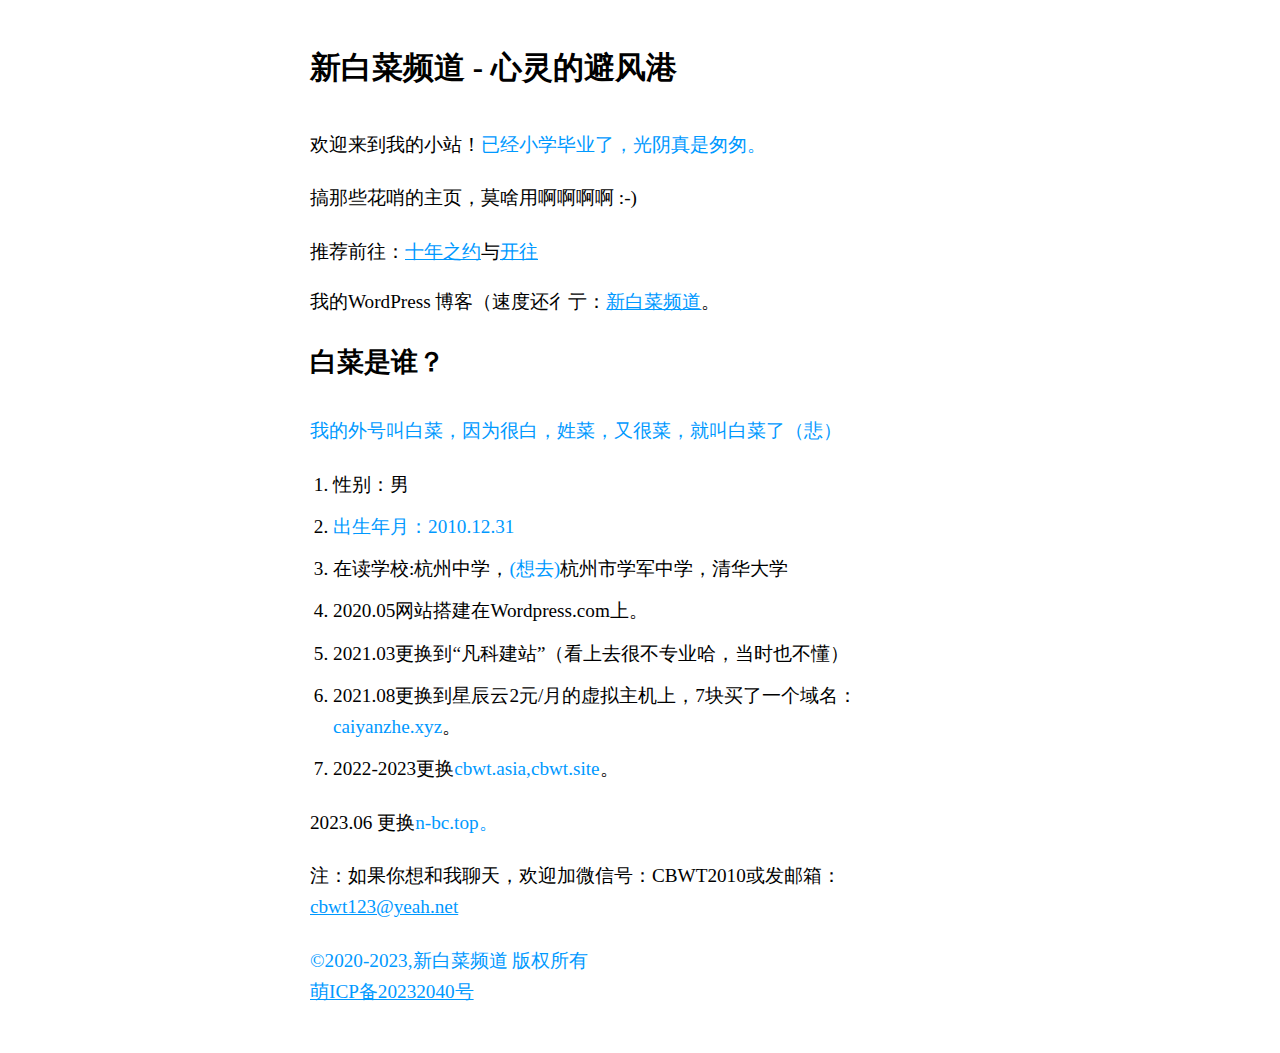
==== index.html @ fda5116e "Update index.html" ====
<!DOCTYPE html>
<!-- saved from url=(0018)https://n-bc.com/ -->
<html mip="" class="mip-i-android-scroll"><head><meta http-equiv="Content-Type" content="text/html; charset=UTF-8">
		
		<meta name="viewport" content="width=device-width,minimum-scale=1,initial-scale=1">
	   	<link rel="canonical" href="https://n-bc.com/">
		<title>新白菜频道 - 心灵的避风港</title>
		<meta name="description" content="新白菜频道创立于2020年5月，主要分享一些日常生活与对算法编程题的理解。">
		
		<style mip-custom="">
			body { margin:auto; padding:1.2em; font-size:1.2em; line-height:1.6; max-width:660px; }
			h1 {font-size:1.6em; margin-bottom: 1.2em;}
			h2 {font-size:1.4em; margin-bottom: 1.2em;}
			ol{padding-left: 1.2em; margin-bottom: 1.2em;}
			p{margin-bottom: 1.2em;}
			li{margin-bottom: 0.6em;}
			.red { color: #0099FF;}
			a, .green { color: #0099FF;}
		</style>
	</head>
	<body mip-ready="" class="mip-i-android-scroll"><mip-fixed type="top" class="mip-shell-header-wrapper mip-element" mipdata-fixedidx="Fixed0" style="display: none; z-index: 10000;"><div class="mip-shell-header transition" style="background-color: rgb(255, 255, 255);"><a href="javascript:void(0)" class="back-button" mip-header-btn="" data-button-name="back"><svg t="1530857979993" class="icon" style="fill: rgb(0, 0, 0);" viewBox="0 0 1024 1024" version="1.1" xmlns="http://www.w3.org/2000/svg" p-id="3173" xmlns:xlink="http://www.w3.org/1999/xlink"><path fill="currentColor" d="M348.949333 511.829333L774.250667 105.728C783.978667 96 789.333333 83.712 789.333333 71.104c0-12.629333-5.354667-24.917333-15.082666-34.645333-9.728-9.728-22.037333-15.082667-34.645334-15.082667-12.586667 0-24.917333 5.333333-34.624 15.082667L249.557333 471.616A62.570667 62.570667 0 0 0 234.666667 512c0 10.410667 1.130667 25.408 14.890666 40.042667l455.424 435.605333c9.706667 9.728 22.016 15.082667 34.624 15.082667s24.917333-5.354667 34.645334-15.082667c9.728-9.728 15.082667-22.037333 15.082666-34.645333 0-12.608-5.354667-24.917333-15.082666-34.645334L348.949333 511.829333z" p-id="3174"></path></svg></a><div class="mip-shell-header-logo-title"><span class="mip-shell-header-title" style="color: rgb(0, 0, 0);">WordPress JAM - WordPress 建站专家</span></div></div></mip-fixed>
		<h1>新白菜频道 - 心灵的避风港</h1>

		<p>欢迎来到我的小站！<span class="red">已经小学毕业了，光阴真是匆匆。</span></p>
		<p>搞那些花哨的主页，莫啥用啊啊啊啊 :-) </p>
			<div>推荐前往：<a href="http://foreverblog.cn/go.html/">十年之约</a>与<a href="https://travellings.xiaozonglin.cn/go.html">开往</a></div>
		<p>我的WordPress 博客（速度还彳亍：<a data-type="mip" data-title="新白菜频道" href="https://blog.n-bc.top/">新白菜频道</a>。</p>

		<h2>白菜是谁？</h2>
                <p><span class="red">我的外号叫白菜，因为很白，姓菜，又很菜，就叫白菜了（悲）</span></p>
		<ol>
		<li>性别：男</li>
		<li><span class="green">出生年月：2010.12.31</span></li>
		<li>在读学校:杭州中学，<span class="red">(想去)</span>杭州市学军中学，清华大学</li>
		<li>2020.05网站搭建在Wordpress.com上。</li>
		<li>2021.03更换到“凡科建站”（看上去很不专业哈，当时也不懂）</li>
		<li>2021.08更换到星辰云2元/月的虚拟主机上，7块买了一个域名：<span class="red">caiyanzhe.xyz</span>。</li>
		<li>2022-2023更换<span class="red">cbwt.asia,cbwt.site</span>。</li>
		</ol>

		<p>2023.06 更换<span class="red">n-bc.top。</span></p>
		<p>注：如果你想和我聊天，欢迎加微信号：CBWT2010或发邮箱：<a href="mailto:cbwt123@yeah.net">cbwt123@yeah.net</a></p>

		<p><span class="red">©2020-2023,新白菜频道 版权所有</span><br/><a href="https://icp.gov.moe/">萌ICP备20232040号</a></p>

		<mip-stats-baidu token="0GTvHca9y5zn3gAD" class="mip-element mip-layout-container"><script src="./hm.js"></script></mip-stats-baidu>

		<script src="./mip.js"></script><mip-shell class="mip-element mip-layout-container"><script type="application/json">{"ignoreWarning": true}</script></mip-shell>
		<script src="./mip-stats-baidu.js"></script>
	
<mip-fixed class="mip-shell-more-button-mask mip-element" mipdata-fixedidx="Fixed1" style="z-index: 9999; display: none;"></mip-fixed><mip-fixed class="mip-shell-more-button-wrapper mip-element" mipdata-fixedidx="Fixed2" style="height: 0px; z-index: 9998; display: none;"></mip-fixed><mip-fixed class="mip-shell-header-mask mip-element" mipdata-fixedidx="Fixed3" style="z-index: 9997; display: none;"></mip-fixed><mip-fixed id="mip-page-loading-wrapper" class="mip-page-loading-wrapper mip-element" mipdata-fixedidx="Fixed4" style="z-index: 9996; display: none;"><div class="mip-shell-header"><span mip-header-btn="" class="back-button"><svg t="1530857979993" class="icon" style="" viewBox="0 0 1024 1024" version="1.1" xmlns="http://www.w3.org/2000/svg" p-id="3173" xmlns:xlink="http://www.w3.org/1999/xlink"><path fill="currentColor" d="M348.949333 511.829333L774.250667 105.728C783.978667 96 789.333333 83.712 789.333333 71.104c0-12.629333-5.354667-24.917333-15.082666-34.645333-9.728-9.728-22.037333-15.082667-34.645334-15.082667-12.586667 0-24.917333 5.333333-34.624 15.082667L249.557333 471.616A62.570667 62.570667 0 0 0 234.666667 512c0 10.410667 1.130667 25.408 14.890666 40.042667l455.424 435.605333c9.706667 9.728 22.016 15.082667 34.624 15.082667s24.917333-5.354667 34.645334-15.082667c9.728-9.728 15.082667-22.037333 15.082666-34.645333 0-12.608-5.354667-24.917333-15.082666-34.645334L348.949333 511.829333z" p-id="3174"></path></svg></span><div class="mip-shell-header-logo-title"><img class="mip-shell-header-logo" src="https://wpjam.com/"><span class="mip-shell-header-title"></span></div></div></mip-fixed></body></html>
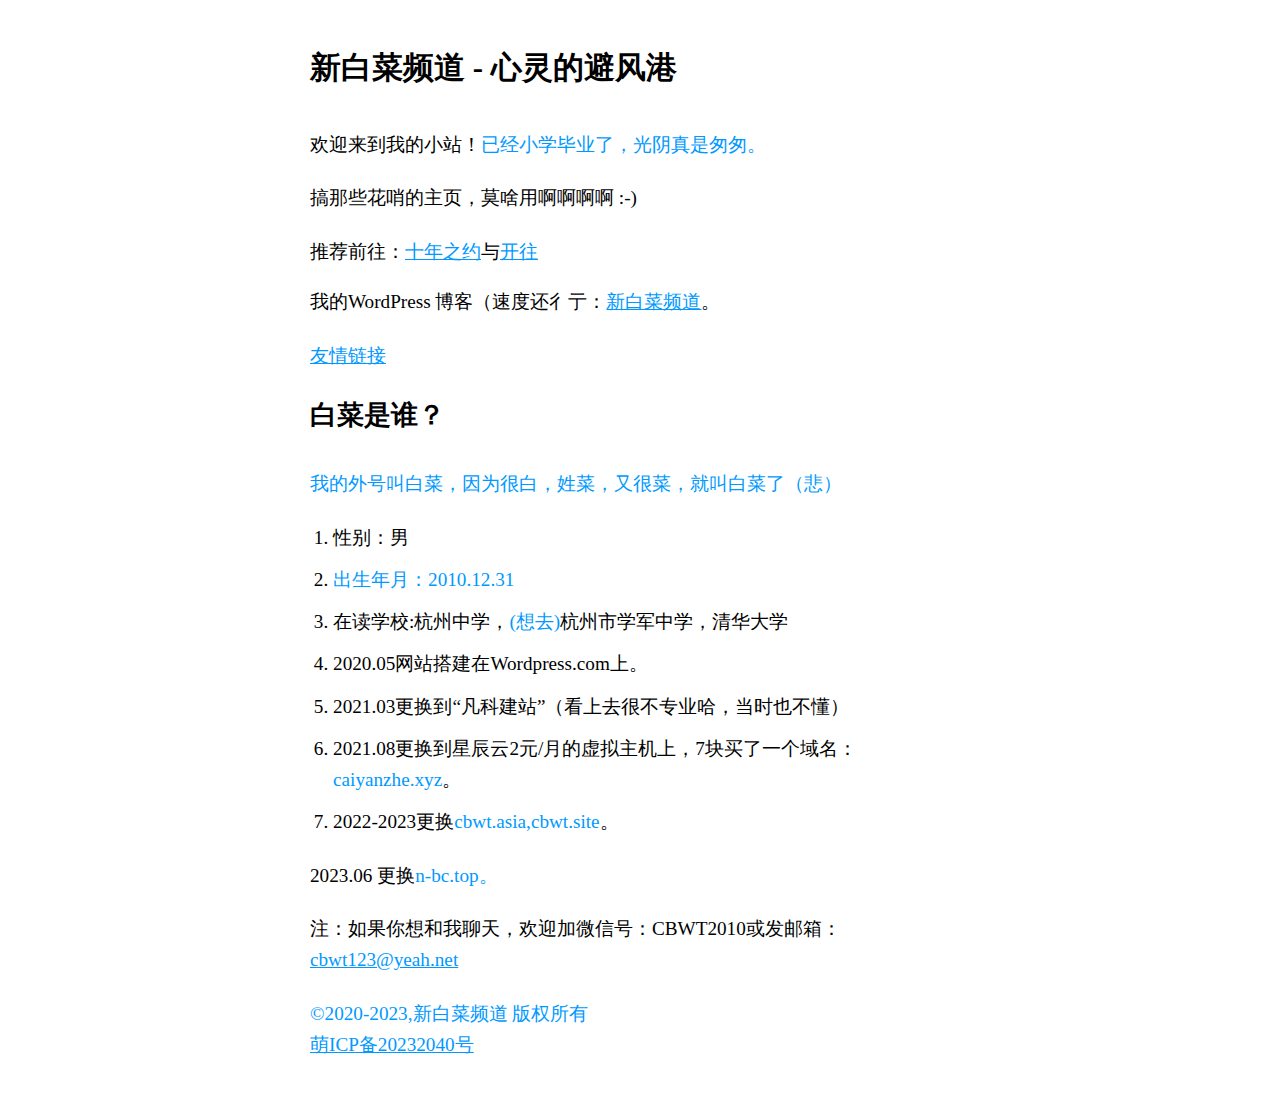
==== commit 6e135776: "Update index.html" ====
--- a/index.html
+++ b/index.html
@@ -25,7 +25,7 @@
 		<p>搞那些花哨的主页，莫啥用啊啊啊啊 :-) </p>
 			<div>推荐前往：<a href="http://foreverblog.cn/go.html/">十年之约</a>与<a href="https://travellings.xiaozonglin.cn/go.html">开往</a></div>
 		<p>我的WordPress 博客（速度还彳亍：<a data-type="mip" data-title="新白菜频道" href="https://blog.n-bc.top/">新白菜频道</a>。</p>
-
+		<a href="https://blog.n-bc.top/友情链接">友情链接</a>
 		<h2>白菜是谁？</h2>
                 <p><span class="red">我的外号叫白菜，因为很白，姓菜，又很菜，就叫白菜了（悲）</span></p>
 		<ol>
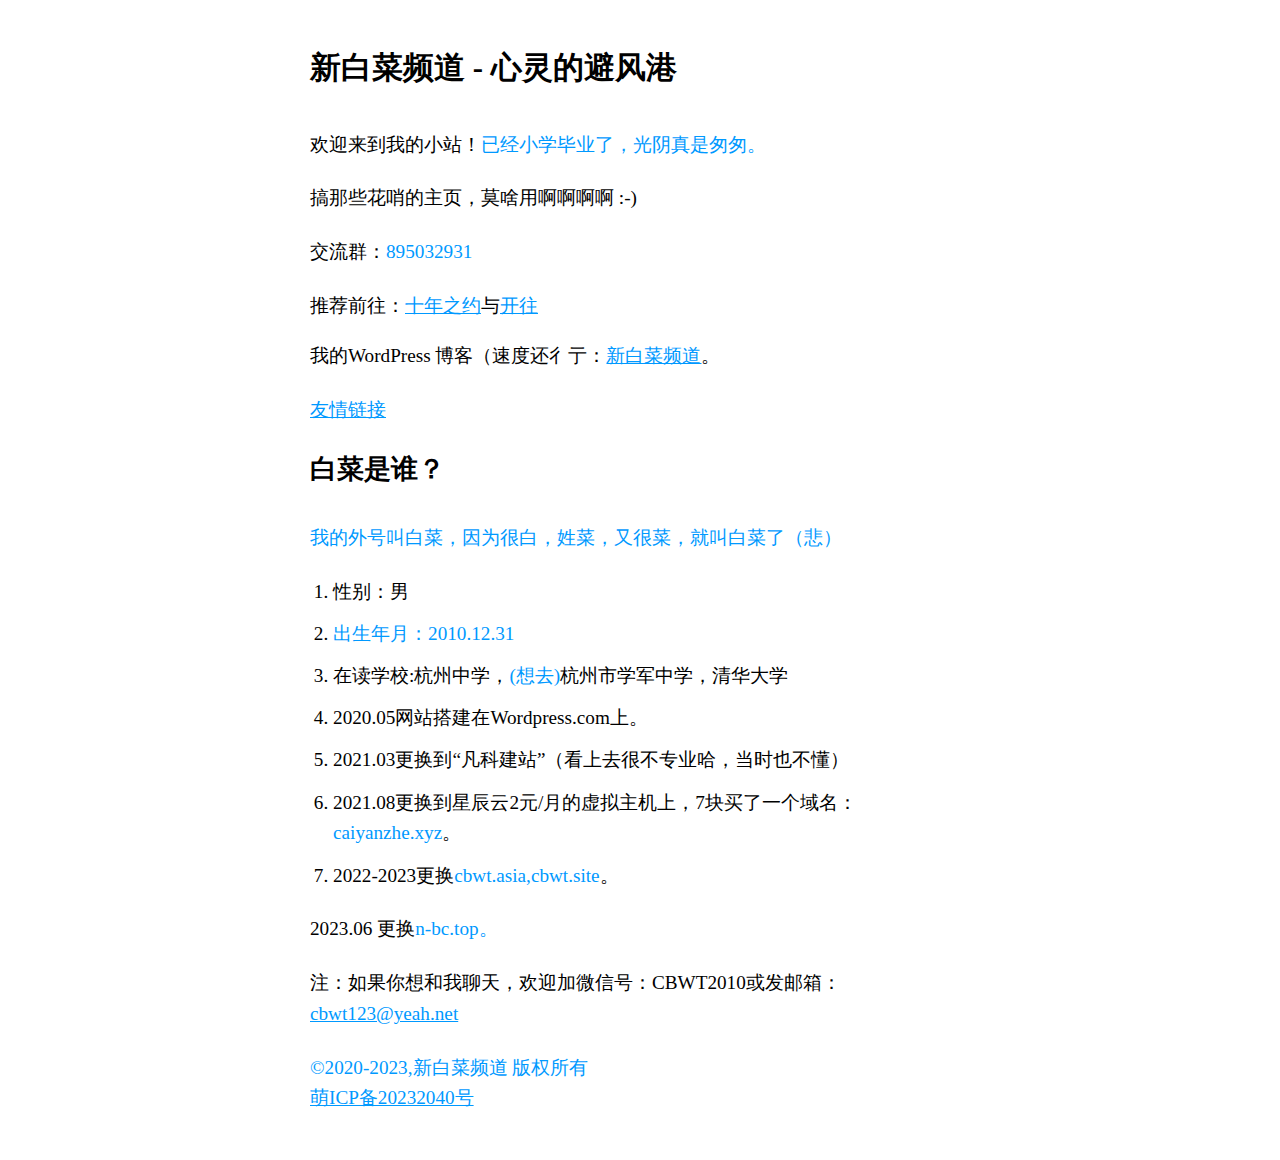
==== commit 9b58a572: "Update index.html" ====
--- a/index.html
+++ b/index.html
@@ -23,6 +23,7 @@
 
 		<p>欢迎来到我的小站！<span class="red">已经小学毕业了，光阴真是匆匆。</span></p>
 		<p>搞那些花哨的主页，莫啥用啊啊啊啊 :-) </p>
+		<p>交流群：<span class="red">895032931</span></p>
 			<div>推荐前往：<a href="http://foreverblog.cn/go.html/">十年之约</a>与<a href="https://travellings.xiaozonglin.cn/go.html">开往</a></div>
 		<p>我的WordPress 博客（速度还彳亍：<a data-type="mip" data-title="新白菜频道" href="https://blog.n-bc.top/">新白菜频道</a>。</p>
 		<a href="https://blog.n-bc.top/友情链接">友情链接</a>
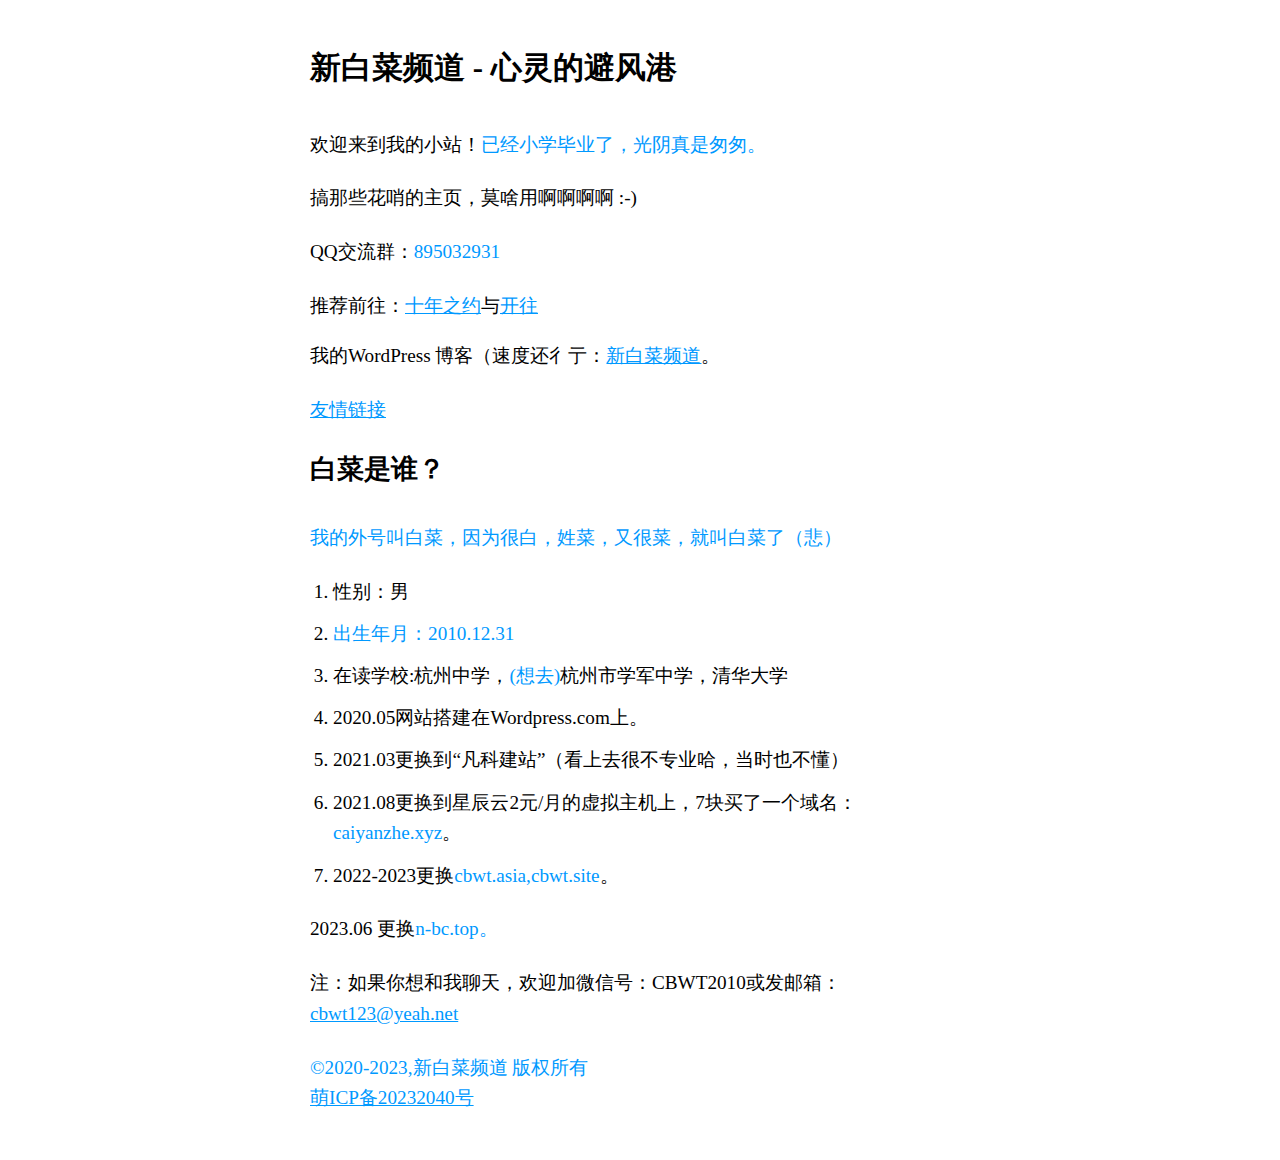
==== commit 90f9751d: "Update index.html" ====
--- a/index.html
+++ b/index.html
@@ -23,7 +23,7 @@
 
 		<p>欢迎来到我的小站！<span class="red">已经小学毕业了，光阴真是匆匆。</span></p>
 		<p>搞那些花哨的主页，莫啥用啊啊啊啊 :-) </p>
-		<p>交流群：<span class="red">895032931</span></p>
+		<p><i></i>QQ交流群：<span class="red">895032931</span></i></p>
 			<div>推荐前往：<a href="http://foreverblog.cn/go.html/">十年之约</a>与<a href="https://travellings.xiaozonglin.cn/go.html">开往</a></div>
 		<p>我的WordPress 博客（速度还彳亍：<a data-type="mip" data-title="新白菜频道" href="https://blog.n-bc.top/">新白菜频道</a>。</p>
 		<a href="https://blog.n-bc.top/友情链接">友情链接</a>
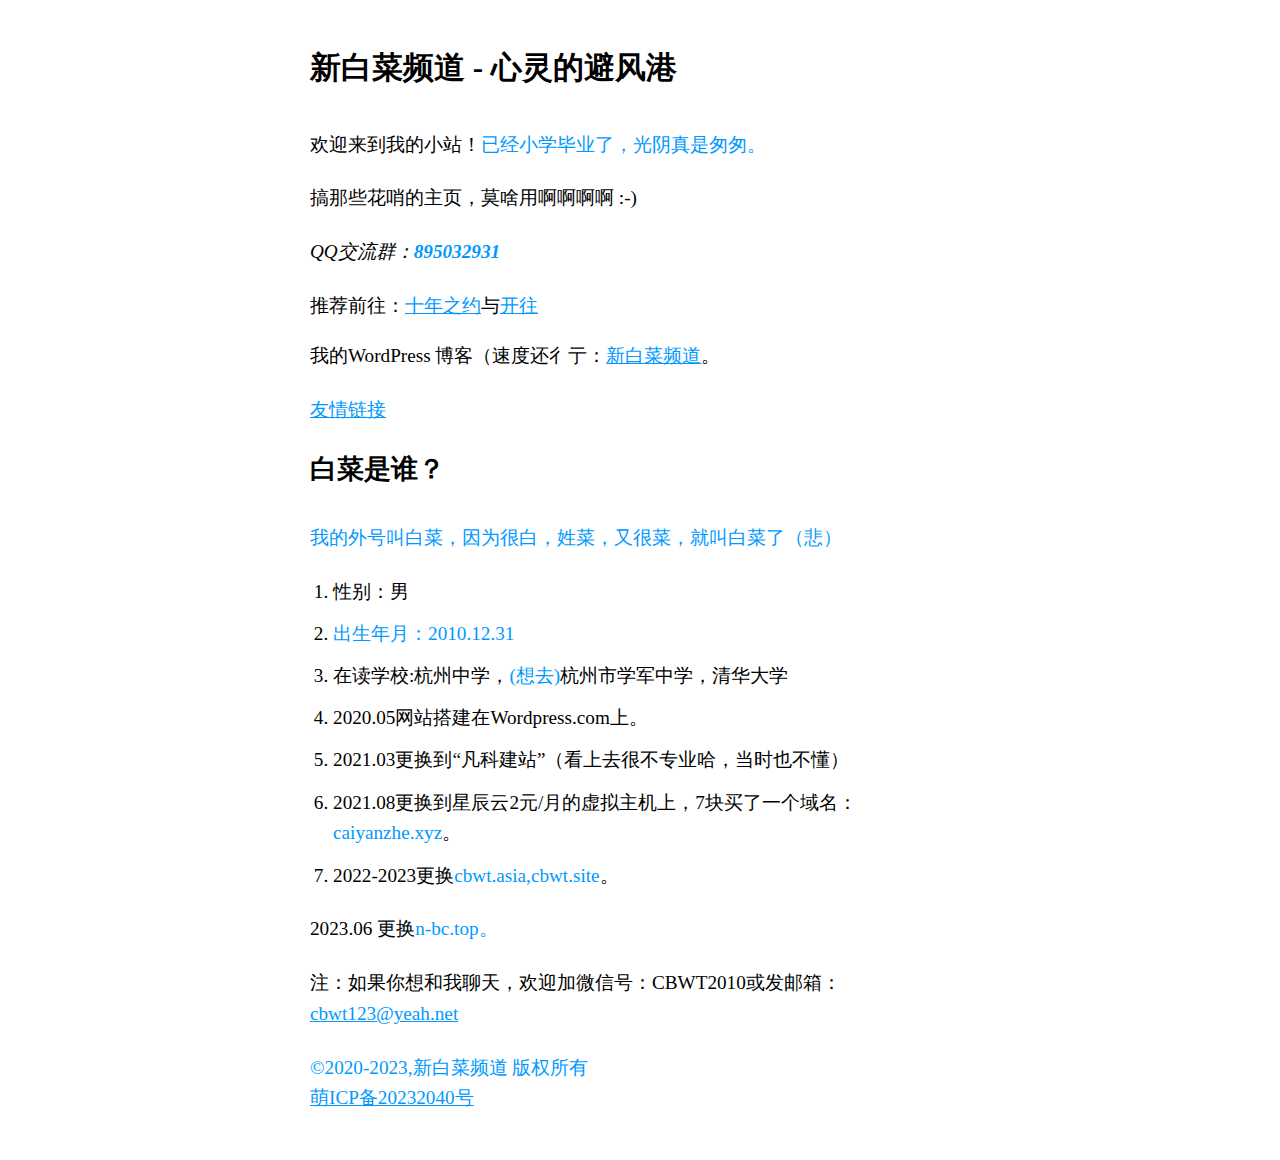
==== commit a152b564: "Update index.html" ====
--- a/index.html
+++ b/index.html
@@ -23,7 +23,7 @@
 
 		<p>欢迎来到我的小站！<span class="red">已经小学毕业了，光阴真是匆匆。</span></p>
 		<p>搞那些花哨的主页，莫啥用啊啊啊啊 :-) </p>
-		<p><i></i>QQ交流群：<span class="red">895032931</span></i></p>
+		<p><i>QQ交流群：<span class="red"><b>895032931</b></span></i></p>
 			<div>推荐前往：<a href="http://foreverblog.cn/go.html/">十年之约</a>与<a href="https://travellings.xiaozonglin.cn/go.html">开往</a></div>
 		<p>我的WordPress 博客（速度还彳亍：<a data-type="mip" data-title="新白菜频道" href="https://blog.n-bc.top/">新白菜频道</a>。</p>
 		<a href="https://blog.n-bc.top/友情链接">友情链接</a>
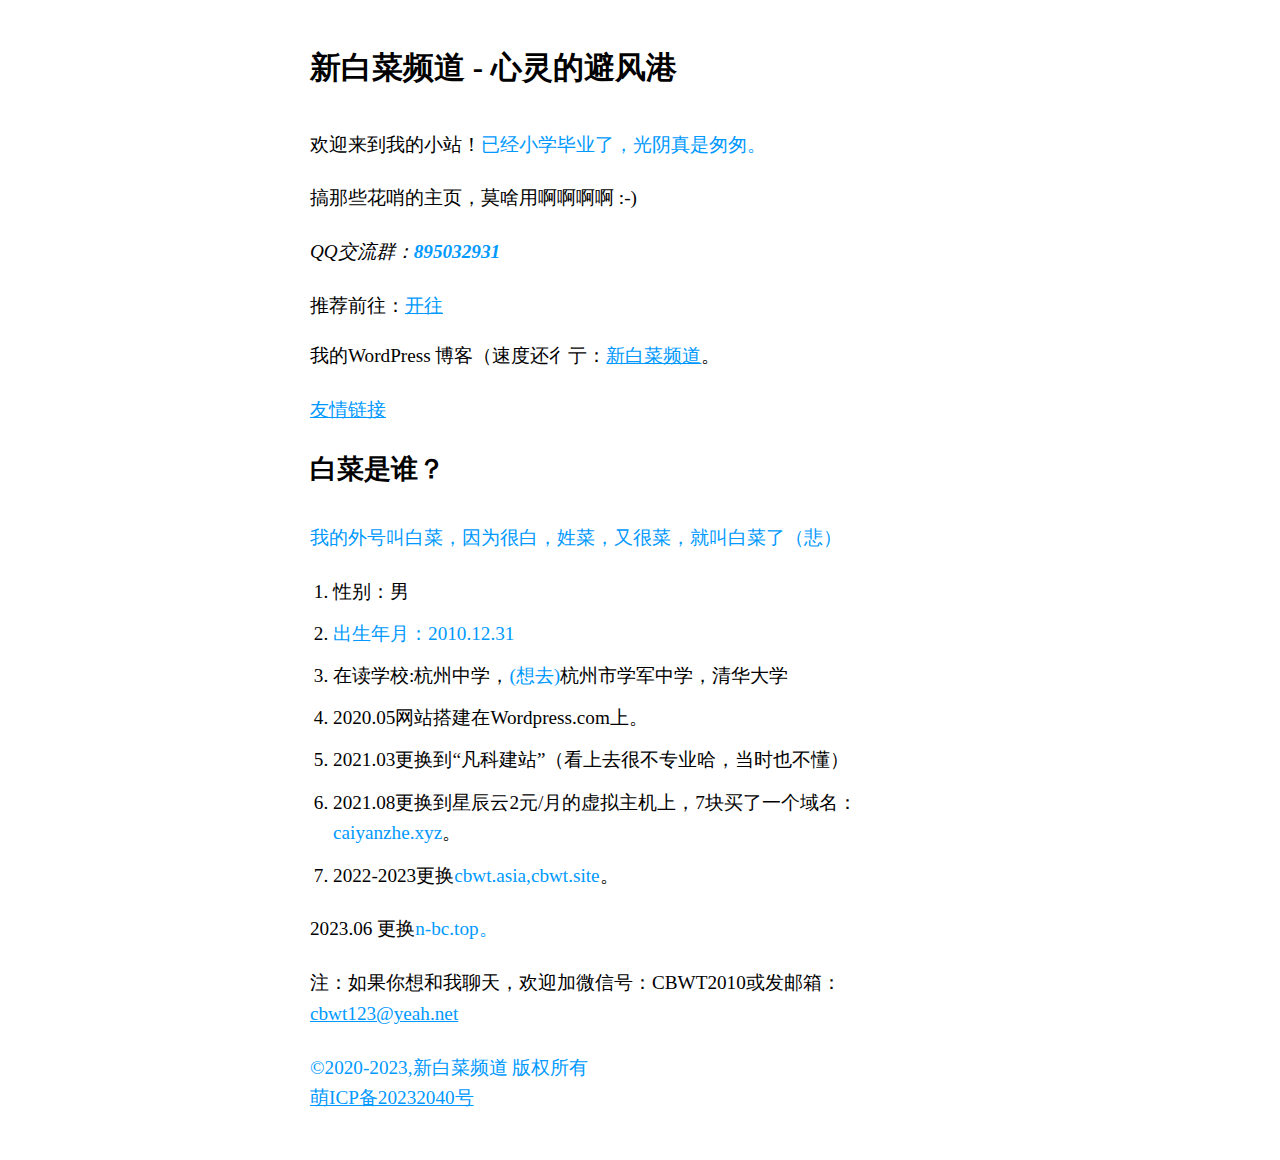
==== commit 350dfebd: "Update index.html" ====
--- a/index.html
+++ b/index.html
@@ -24,7 +24,7 @@
 		<p>欢迎来到我的小站！<span class="red">已经小学毕业了，光阴真是匆匆。</span></p>
 		<p>搞那些花哨的主页，莫啥用啊啊啊啊 :-) </p>
 		<p><i>QQ交流群：<span class="red"><b>895032931</b></span></i></p>
-			<div>推荐前往：<a href="http://foreverblog.cn/go.html/">十年之约</a>与<a href="https://travellings.xiaozonglin.cn/go.html">开往</a></div>
+			<div>推荐前往：<a href="https://travellings.cn/go.html">开往</a></div>
 		<p>我的WordPress 博客（速度还彳亍：<a data-type="mip" data-title="新白菜频道" href="https://blog.n-bc.top/">新白菜频道</a>。</p>
 		<a href="https://blog.n-bc.top/友情链接">友情链接</a>
 		<h2>白菜是谁？</h2>
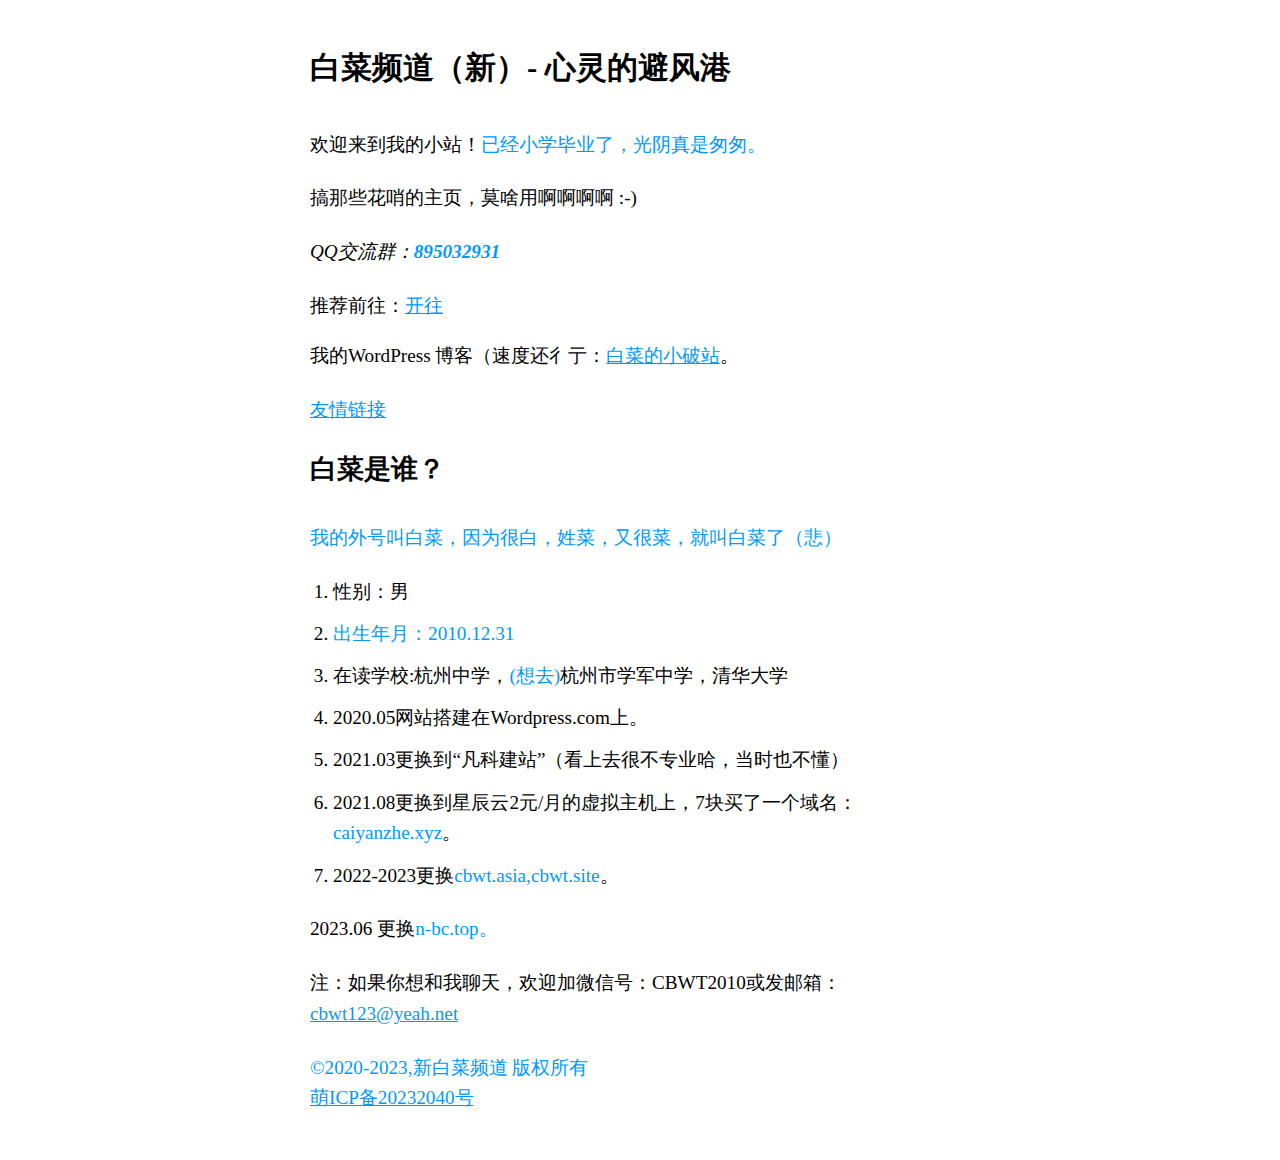
==== commit a13cd642: "Update index.html" ====
--- a/index.html
+++ b/index.html
@@ -4,7 +4,7 @@
 		
 		<meta name="viewport" content="width=device-width,minimum-scale=1,initial-scale=1">
 	   	<link rel="canonical" href="https://n-bc.com/">
-		<title>新白菜频道 - 心灵的避风港</title>
+		<title>白菜频道（新） - 心灵的避风港</title>
 		<meta name="description" content="新白菜频道创立于2020年5月，主要分享一些日常生活与对算法编程题的理解。">
 		
 		<style mip-custom="">
@@ -19,13 +19,13 @@
 		</style>
 	</head>
 	<body mip-ready="" class="mip-i-android-scroll"><mip-fixed type="top" class="mip-shell-header-wrapper mip-element" mipdata-fixedidx="Fixed0" style="display: none; z-index: 10000;"><div class="mip-shell-header transition" style="background-color: rgb(255, 255, 255);"><a href="javascript:void(0)" class="back-button" mip-header-btn="" data-button-name="back"><svg t="1530857979993" class="icon" style="fill: rgb(0, 0, 0);" viewBox="0 0 1024 1024" version="1.1" xmlns="http://www.w3.org/2000/svg" p-id="3173" xmlns:xlink="http://www.w3.org/1999/xlink"><path fill="currentColor" d="M348.949333 511.829333L774.250667 105.728C783.978667 96 789.333333 83.712 789.333333 71.104c0-12.629333-5.354667-24.917333-15.082666-34.645333-9.728-9.728-22.037333-15.082667-34.645334-15.082667-12.586667 0-24.917333 5.333333-34.624 15.082667L249.557333 471.616A62.570667 62.570667 0 0 0 234.666667 512c0 10.410667 1.130667 25.408 14.890666 40.042667l455.424 435.605333c9.706667 9.728 22.016 15.082667 34.624 15.082667s24.917333-5.354667 34.645334-15.082667c9.728-9.728 15.082667-22.037333 15.082666-34.645333 0-12.608-5.354667-24.917333-15.082666-34.645334L348.949333 511.829333z" p-id="3174"></path></svg></a><div class="mip-shell-header-logo-title"><span class="mip-shell-header-title" style="color: rgb(0, 0, 0);">WordPress JAM - WordPress 建站专家</span></div></div></mip-fixed>
-		<h1>新白菜频道 - 心灵的避风港</h1>
+		<h1>白菜频道（新）- 心灵的避风港</h1>
 
 		<p>欢迎来到我的小站！<span class="red">已经小学毕业了，光阴真是匆匆。</span></p>
 		<p>搞那些花哨的主页，莫啥用啊啊啊啊 :-) </p>
 		<p><i>QQ交流群：<span class="red"><b>895032931</b></span></i></p>
 			<div>推荐前往：<a href="https://travellings.cn/go.html">开往</a></div>
-		<p>我的WordPress 博客（速度还彳亍：<a data-type="mip" data-title="新白菜频道" href="https://blog.n-bc.top/">新白菜频道</a>。</p>
+		<p>我的WordPress 博客（速度还彳亍：<a data-type="mip" data-title="白菜的小破站" href="https://blog.n-bc.top/">白菜的小破站</a>。</p>
 		<a href="https://blog.n-bc.top/友情链接">友情链接</a>
 		<h2>白菜是谁？</h2>
                 <p><span class="red">我的外号叫白菜，因为很白，姓菜，又很菜，就叫白菜了（悲）</span></p>
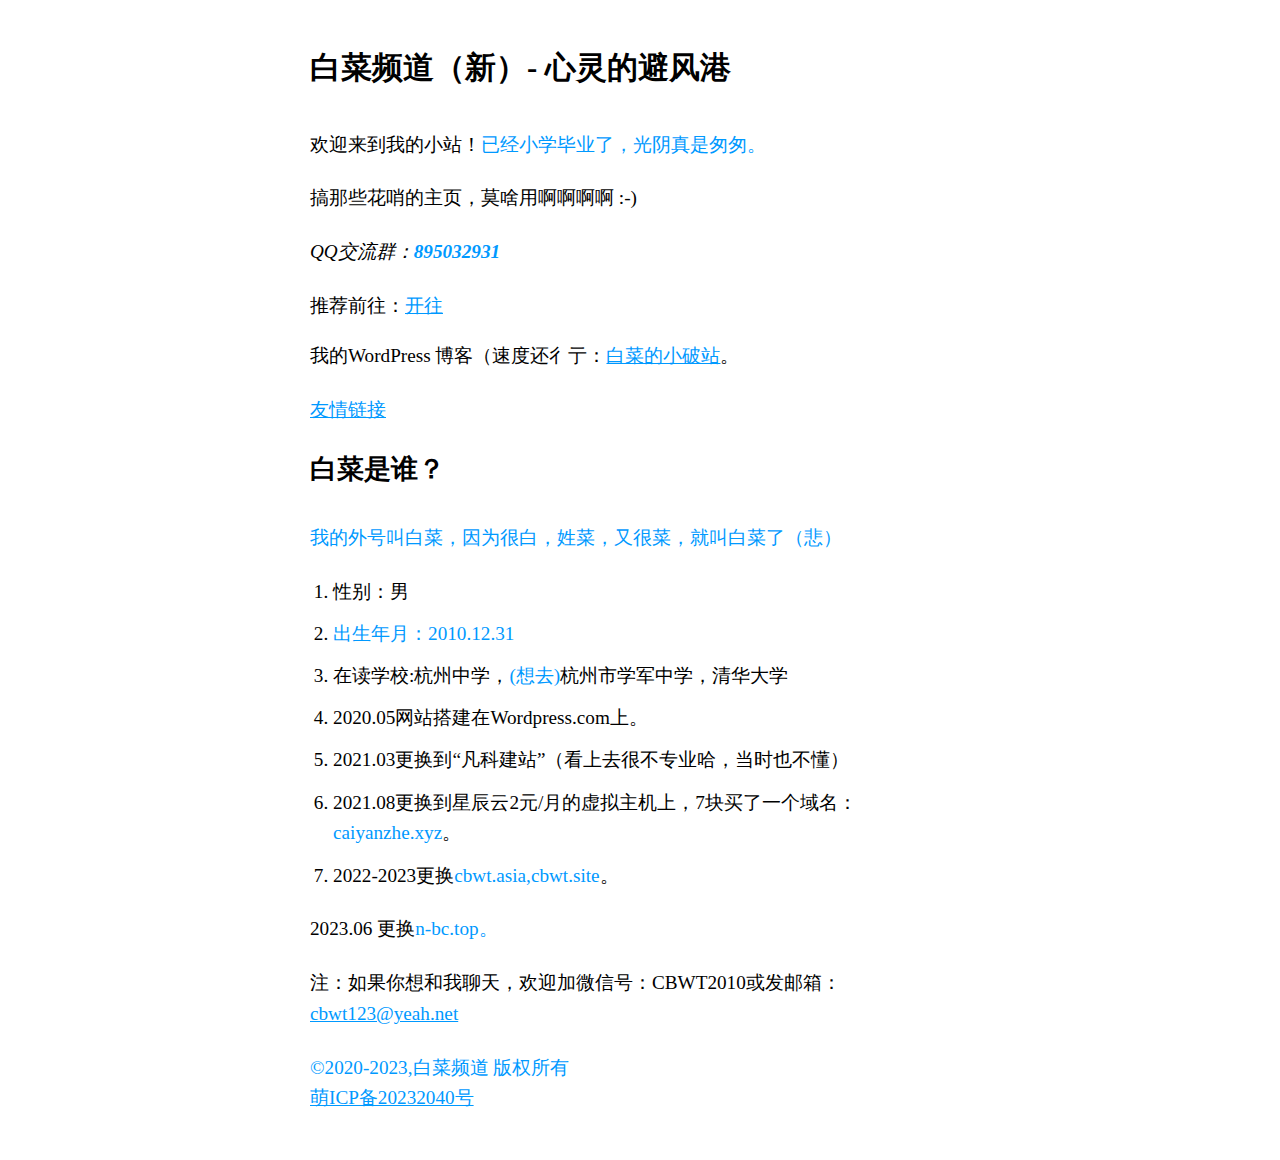
==== commit 956761bd: "Update index.html" ====
--- a/index.html
+++ b/index.html
@@ -42,7 +42,7 @@
 		<p>2023.06 更换<span class="red">n-bc.top。</span></p>
 		<p>注：如果你想和我聊天，欢迎加微信号：CBWT2010或发邮箱：<a href="mailto:cbwt123@yeah.net">cbwt123@yeah.net</a></p>
 
-		<p><span class="red">©2020-2023,新白菜频道 版权所有</span><br/><a href="https://icp.gov.moe/">萌ICP备20232040号</a></p>
+		<p><span class="red">©2020-2023,白菜频道 版权所有</span><br/><a href="https://icp.gov.moe/">萌ICP备20232040号</a></p>
 
 		<mip-stats-baidu token="0GTvHca9y5zn3gAD" class="mip-element mip-layout-container"><script src="./hm.js"></script></mip-stats-baidu>
 
